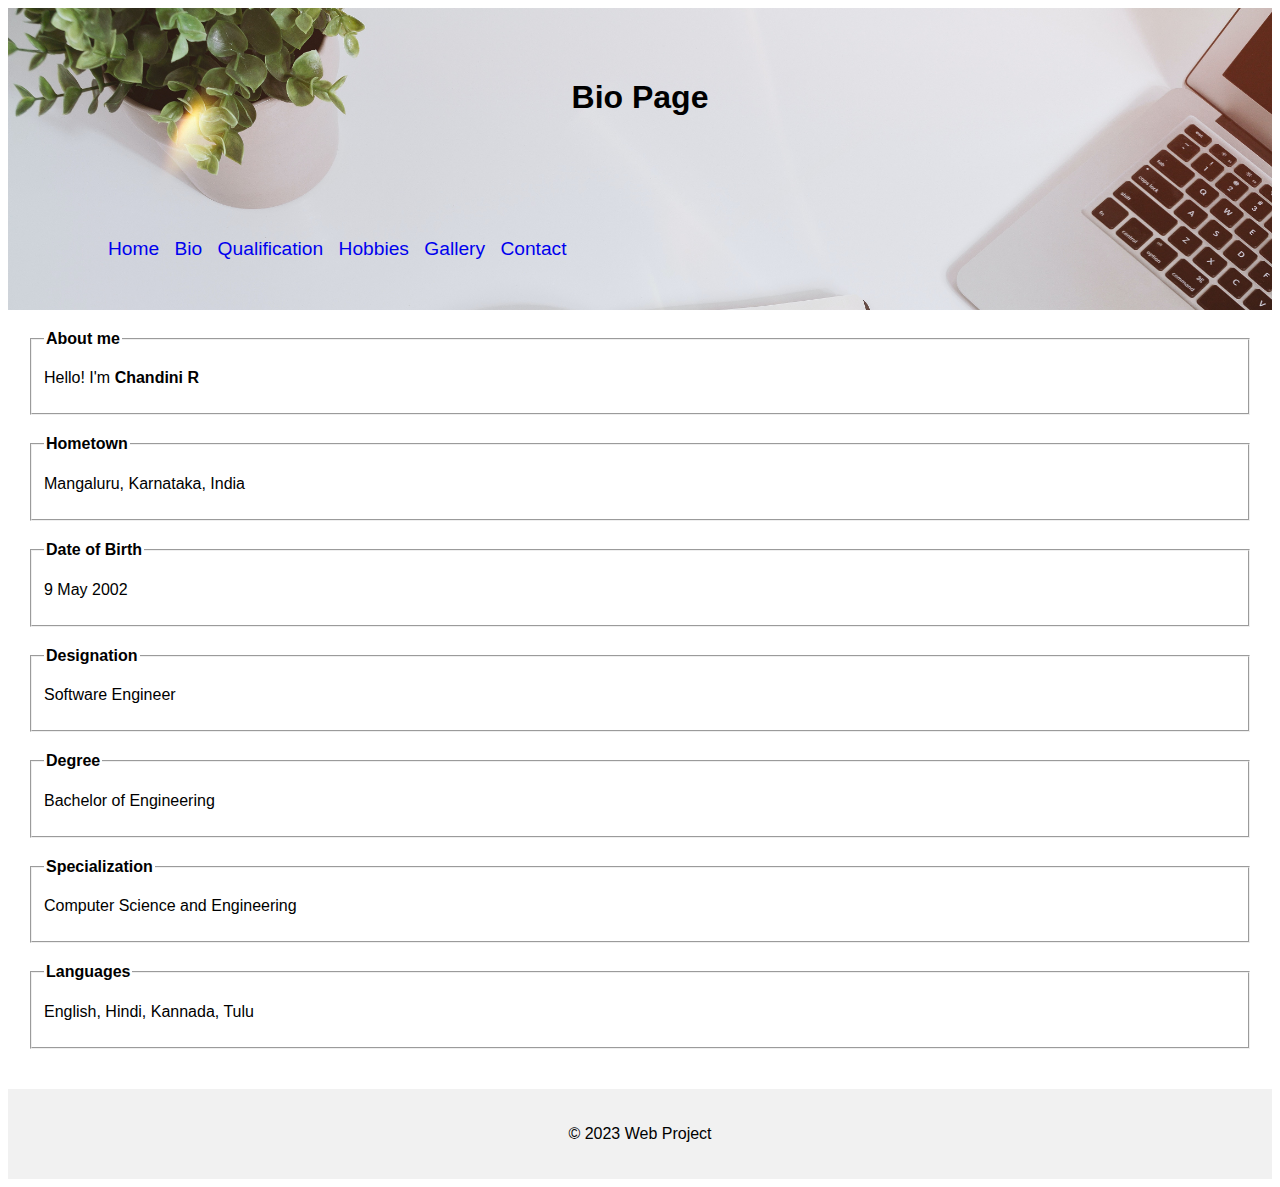
==== bio.html @ 83572c3e "first commit" ====
<!DOCTYPE html>
<html>
<head>
  <title>Bio Page</title>
  <link rel="stylesheet" type="text/css" href="style.css">
  <style>
    
    fieldset {
      margin-bottom: 20px;
    }
    
    legend {
      font-weight: bold;
    }
  </style>
</head>
<body>
  <header>
    <h1>Bio Page</h1>
    <nav>
      <ul>
        <li><a href="index.html">Home</a></li>
        <li><a href="bio.html">Bio</a></li>
        <li><a href="qualification.html">Qualification</a></li>
        <li><a href="hobbies.html">Hobbies</a></li>
        <li><a href="gallery.html">Gallery</a></li>
        <li><a href="contact.html">Contact</a></li>
      </ul>
    </nav>
  </header>

  <main>
    
    <fieldset>
      <legend>About me</legend>
      <p>Hello! I'm <b>Chandini R</b></p>
    </fieldset>
    
    <fieldset>
      <legend>Hometown</legend>
      <p>Mangaluru, Karnataka, India</p>
    </fieldset>
    
    <fieldset>
      <legend>Date of Birth</legend>
      <p>9 May 2002</p>
    </fieldset>
    
    <fieldset>
      <legend>Designation</legend>
      <p>Software Engineer</p>
    </fieldset>
    
    <fieldset>
      <legend>Degree</legend>
      <p>Bachelor of Engineering</p>
    </fieldset>

    <fieldset>
      <legend>Specialization</legend>
      <p>Computer Science and Engineering</p>
    </fieldset>

    <fieldset>
      <legend>Languages</legend>
      <p>English, Hindi, Kannada, Tulu</p>
    </fieldset>


  </main>

  <footer>
    <p>&copy; 2023 Web Project</p>
  </footer>
</body>
</html>
---- style.css ----
body {
    font-family: Arial, sans-serif;
  }
  
  header {
    background-color: #f1f1f1;
    background-image: url("wallpaper6.jpg");
    background-size: cover;
    padding: 100px;
  }
  
  header h1{
    text-align: center;
    position: relative;
    top:-50px;
    font-size: xx-large;

  }
  
  nav ul {
    list-style-type: none;
    margin: 0;
    padding: 0;
    position:relative;
    top:50px;
    font-size: larger ;
  }
  
  nav ul li {
    display: inline;
    margin-right: 10px;
  }
  
  nav ul li a {
    text-decoration: none;
  }
  
  main {
    padding: 20px;
  }
  
  footer {
    background-color: #f1f1f1;
    padding: 20px;
    text-align: center;
  }
  .gallery-container {
    display: grid;
    grid-template-columns: repeat(4, 1fr);
    gap: 20px;
  }
  
  .gallery-image {
    width: 100%;
    height: auto;
    object-fit: cover;
    border-radius: 5px;
    cursor: pointer;
    transition: box-shadow 0.3s ease;
  }
  
  .gallery-image:hover {
    box-shadow: 0 0 10px rgba(0, 0, 0, 0.5);
  }
  .contact-list {
    list-style: none;
    padding: 0;
  }
  
  .contact-list li {
    display: flex;
    align-items: center;
    margin-bottom: 20px;
  }
  
  .contact-list .icon {
    margin-right: 10px;
  }
  
  .contact-list .label {
    font-weight: bold;
    margin-right: 5px;
  }
  
  .contact-list a {
    color: #000;
    text-decoration: none;
  }
  
  .contact-list a:hover {
    text-decoration: underline;
  }
  
  form div {
    margin-bottom: 10px;
  }
  
  form label {
    display: block;
    font-weight: bold;
  }
  
  form input,
  form textarea {
    width: 100%;
  }
  
  form button[type="submit"] {
    padding: 10px 20px;
    background-color: #000;
    color: #fff;
    border: none;
    cursor: pointer;
  }
  
  form button[type="submit"]:hover {
    background-color: #333;
  }
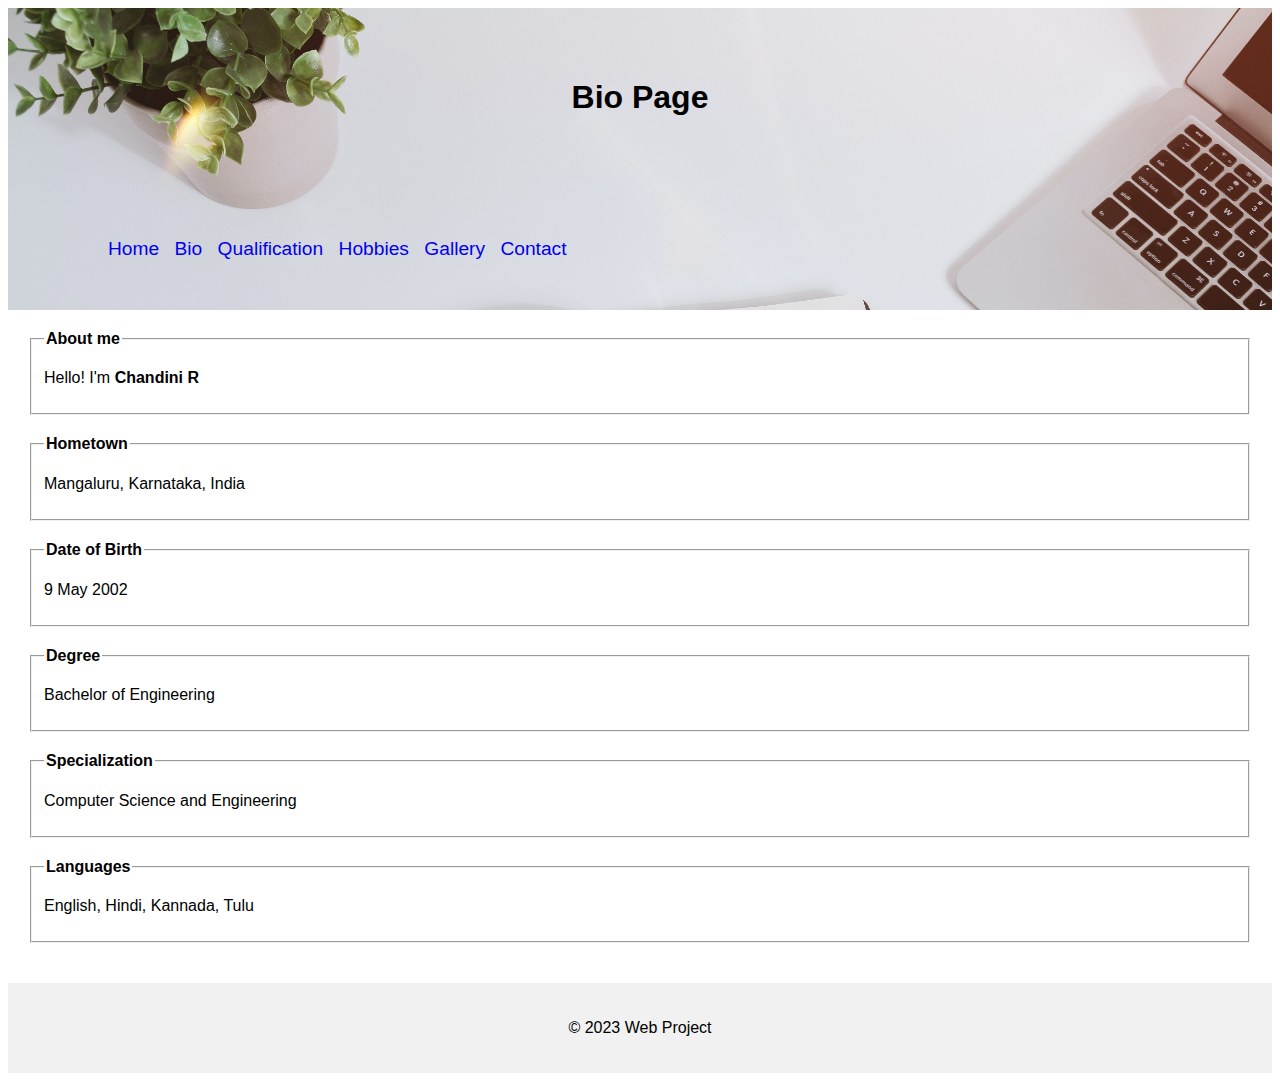
==== commit c1c7bb33: "Update bio.html" ====
--- a/bio.html
+++ b/bio.html
@@ -47,11 +47,6 @@
     </fieldset>
     
     <fieldset>
-      <legend>Designation</legend>
-      <p>Software Engineer</p>
-    </fieldset>
-    
-    <fieldset>
       <legend>Degree</legend>
       <p>Bachelor of Engineering</p>
     </fieldset>
